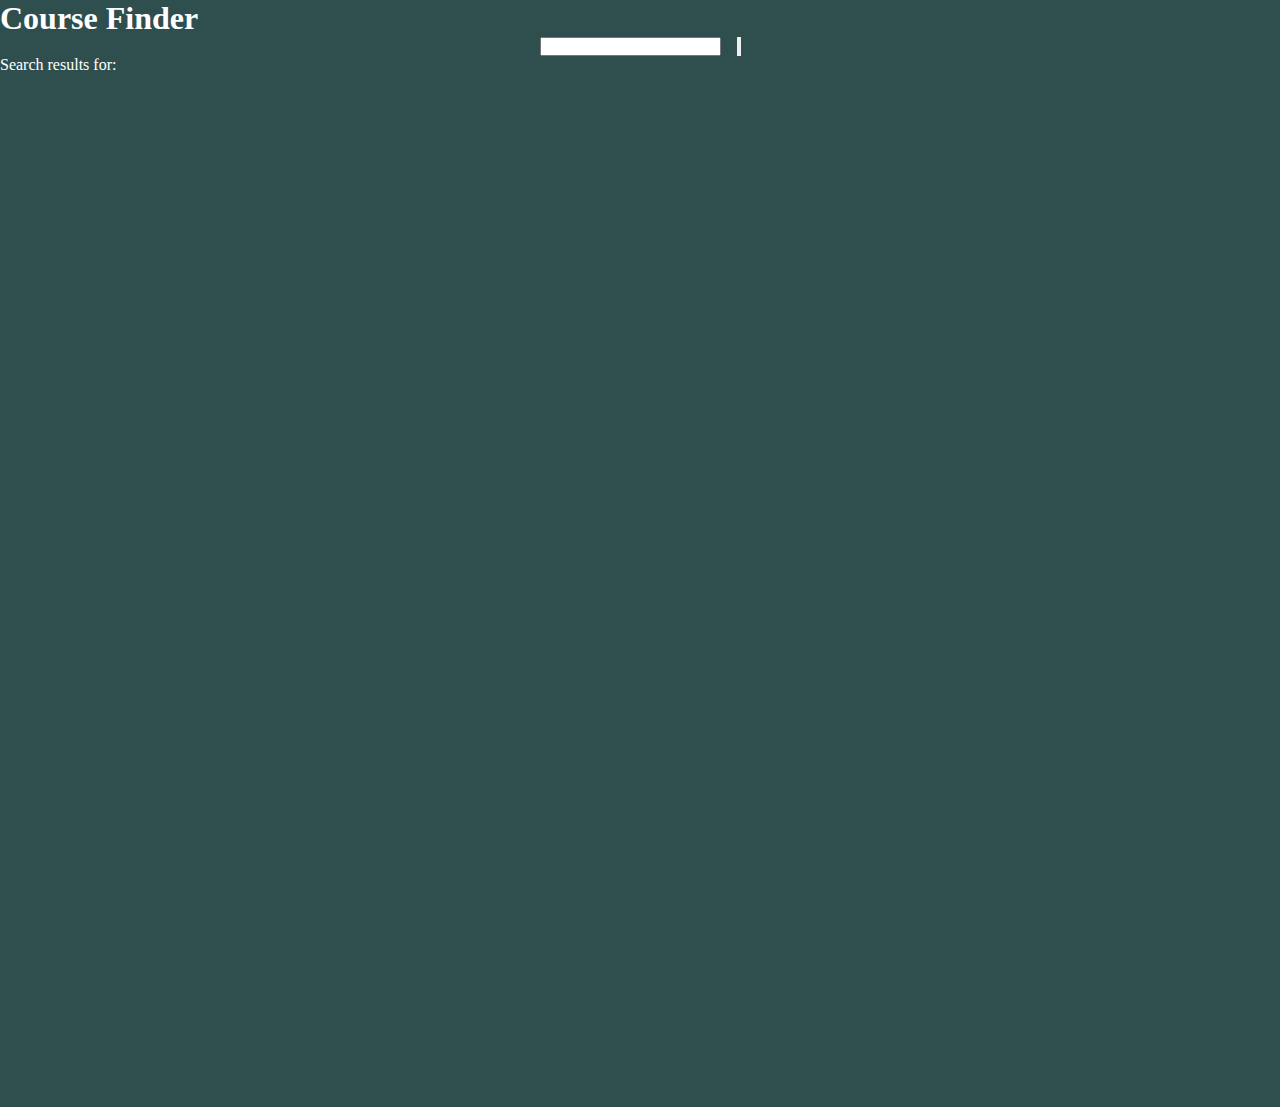
==== index.html @ 17772dac "Basic layout" ====
<!DOCTYPE html>
<html lang="en">
  <head>
    <meta charset="UTF-8" />
    <meta http-equiv="X-UA-Compatible" content="IE=edge" />
    <meta name="viewport" content="width=device-width, initial-scale=1.0" />
    <title>Document</title>
    <link
      href="https://cdn.jsdelivr.net/npm/bootstrap@5.0.2/dist/css/bootstrap.min.css"
      rel="stylesheet"
      integrity="sha384-EVSTQN3/azprG1Anm3QDgpJLIm9Nao0Yz1ztcQTwFspd3yD65VohhpuuCOmLASjC"
      crossorigin="anonymous"
    />
    <script
      src="https://cdn.jsdelivr.net/npm/bootstrap@5.0.2/dist/js/bootstrap.bundle.min.js"
      integrity="sha384-MrcW6ZMFYlzcLA8Nl+NtUVF0sA7MsXsP1UyJoMp4YLEuNSfAP+JcXn/tWtIaxVXM"
      crossorigin="anonymous"
    ></script>
    <link
      rel="stylesheet"
      href="https://cdnjs.cloudflare.com/ajax/libs/font-awesome/6.2.1/css/all.min.css"
      integrity="sha512-MV7K8+y+gLIBoVD59lQIYicR65iaqukzvf/nwasF0nqhPay5w/9lJmVM2hMDcnK1OnMGCdVK+iQrJ7lzPJQd1w=="
      crossorigin="anonymous"
      referrerpolicy="no-referrer"
    />
    <link rel="stylesheet" href="./styles.css" />
  </head>
  <body>
    <div class="container">
      <div class="row">
        <div class="col-12">
          <h1 class="text-center my-5">Course Finder</h1>
        </div>
      </div>

      <div class="searchbar-container">
        <div class="input-group search-bar">
            <input
              type="text"
              class="form-control"
              aria-label="Dollar amount (with dot and two decimal places)"
            />
            <span class="input-group-text" role="button">
              <i class="fa-solid fa-magnifying-glass"></i>
            </span>
          </div>
          <button class="btn btn-light" role="button">
            <i class="fa-solid fa-shuffle"></i>
          </button>
      </div>

      <p class="text-center h4 mt-5">Search results for: </p>

      <div class="row text-center mt-5 g-0">
        <div class="col-3">
          <div class="card">
            <div class="card-body">
              <h1>Course 1</h1>
            </div>
          </div>
        </div>
        <div class="col-3">
          <div class="card">
            <div class="card-body">
              <h1>Course 2</h1>
            </div>
          </div>
        </div>
        <div class="col-3">
          <div class="card">
            <div class="card-body">
              <h1>Course 3</h1>
            </div>
          </div>
        </div>
        <div class="col-3">
          <div class="card">
            <div class="card-body">
              <h1>Course 4</h1>
            </div>
          </div>
        </div>
        <div class="col-3">
          <div class="card">
            <div class="card-body">
              <h1>Course 5</h1>
            </div>
          </div>
        </div>
        <div class="col-3">
          <div class="card">
            <div class="card-body">
              <h1>Course 6</h1>
            </div>
          </div>
        </div>
        <div class="col-3">
          <div class="card">
            <div class="card-body">
              <h1>Course 7</h1>
            </div>
          </div>
        </div>
        <div class="col-3">
          <div class="card">
            <div class="card-body">
              <h1>Course 8</h1>
            </div>
          </div>
        </div>
        <div class="col-3">
          <div class="card">
            <div class="card-body">
              <h1>Course 9</h1>
            </div>
          </div>
        </div>
        <div class="col-3">
          <div class="card">
            <div class="card-body">
              <h1>Course 10</h1>
            </div>
          </div>
        </div>
        <div class="col-3">
          <div class="card">
            <div class="card-body">
              <h1>Course 11</h1>
            </div>
          </div>
        </div>
        <div class="col-3">
          <div class="card">
            <div class="card-body">
              <h1>Course 12</h1>
            </div>
          </div>
        </div>
      </div>
    </div>
  </body>
</html>
---- styles.css ----
* {
  margin: 0;
  padding: 0;
  box-sizing: border-box;
}

body {
  background-color: darkslategray;
  color: white;
}

h1 {
  font-weight: bold;
}

.search-bar {
  max-width: 500px;
}

.searchbar-container {
  display: flex;
  justify-content: center;
  gap: 1rem;
}

.card {
  color: darkslategray;
  max-width: 200px;
  margin: 1rem;
}

.card .card-body h1 {
  font-size: 3rem !important;
}

.course-detail img {
    height: 300px;
    border-radius: 2% !important;
}

.course-detail p {
    max-width: 400px;
}

.course-info {
    border: 5px dashed rgb(255, 255, 255);
    max-width: 500px;
}
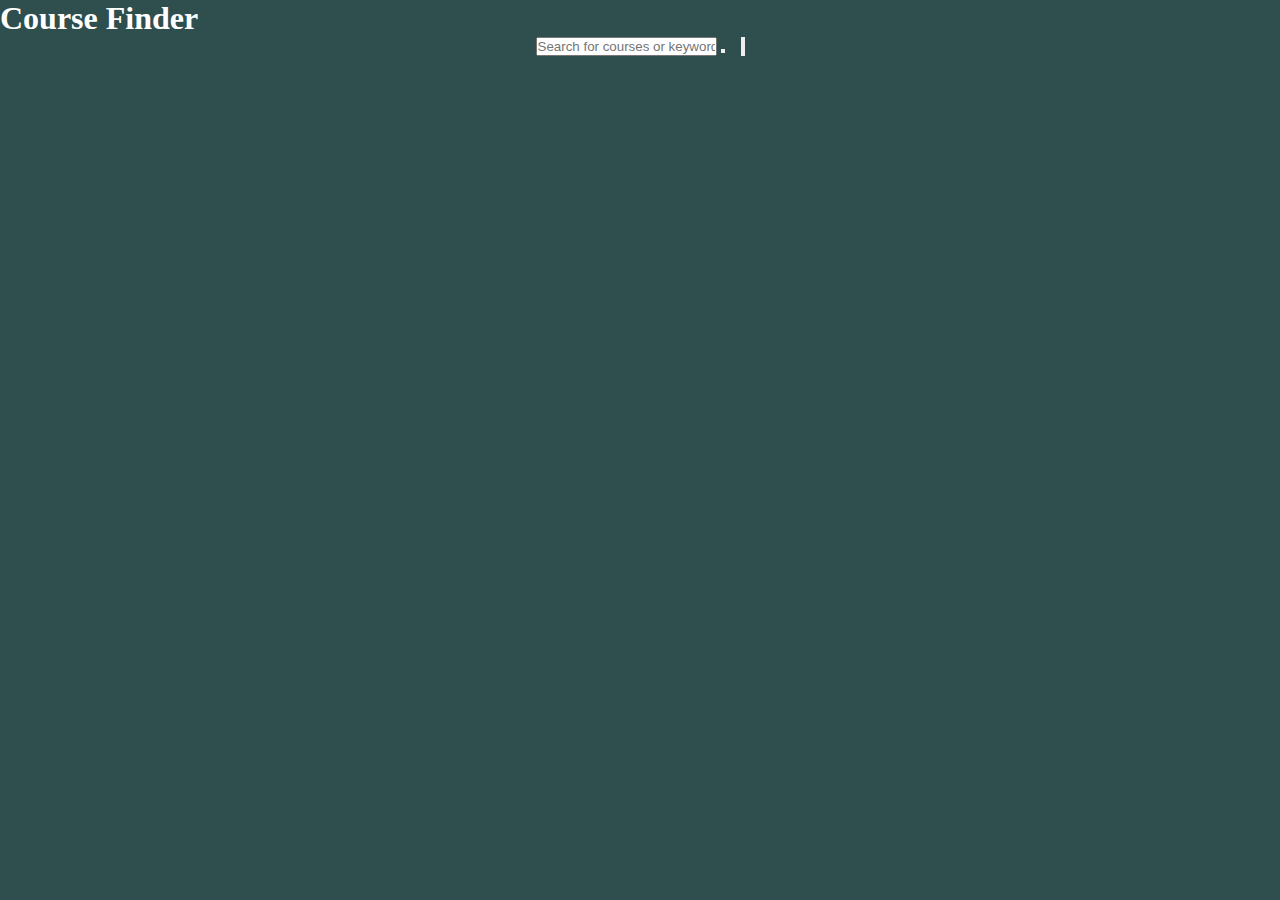
==== commit 989d0989: "Add basic JS logic course finder" ====
--- a/index.html
+++ b/index.html
@@ -33,110 +33,28 @@
         </div>
       </div>
 
-      <div class="searchbar-container">
+      <form class="searchbar-container" id="course-form">
         <div class="input-group search-bar">
-            <input
-              type="text"
-              class="form-control"
-              aria-label="Dollar amount (with dot and two decimal places)"
-            />
-            <span class="input-group-text" role="button">
-              <i class="fa-solid fa-magnifying-glass"></i>
-            </span>
-          </div>
-          <button class="btn btn-light" role="button">
-            <i class="fa-solid fa-shuffle"></i>
+          <input
+            type="text"
+            id="search"
+            class="form-control"
+            placeholder="Search for courses or keywords"
+          />
+          <button class="input-group-text" role="button">
+            <i class="fa-solid fa-magnifying-glass"></i>
           </button>
-      </div>
+        </div>
+        <button class="btn btn-light" role="button" id="random">
+          <i class="fa-solid fa-shuffle"></i>
+        </button>
+      </form>
 
-      <p class="text-center h4 mt-5">Search results for: </p>
+      <div id="result-heading"></div>
+      <div id="courses"></div>
+      <div id="single-course"></div>
+    </div>
 
-      <div class="row text-center mt-5 g-0">
-        <div class="col-3">
-          <div class="card">
-            <div class="card-body">
-              <h1>Course 1</h1>
-            </div>
-          </div>
-        </div>
-        <div class="col-3">
-          <div class="card">
-            <div class="card-body">
-              <h1>Course 2</h1>
-            </div>
-          </div>
-        </div>
-        <div class="col-3">
-          <div class="card">
-            <div class="card-body">
-              <h1>Course 3</h1>
-            </div>
-          </div>
-        </div>
-        <div class="col-3">
-          <div class="card">
-            <div class="card-body">
-              <h1>Course 4</h1>
-            </div>
-          </div>
-        </div>
-        <div class="col-3">
-          <div class="card">
-            <div class="card-body">
-              <h1>Course 5</h1>
-            </div>
-          </div>
-        </div>
-        <div class="col-3">
-          <div class="card">
-            <div class="card-body">
-              <h1>Course 6</h1>
-            </div>
-          </div>
-        </div>
-        <div class="col-3">
-          <div class="card">
-            <div class="card-body">
-              <h1>Course 7</h1>
-            </div>
-          </div>
-        </div>
-        <div class="col-3">
-          <div class="card">
-            <div class="card-body">
-              <h1>Course 8</h1>
-            </div>
-          </div>
-        </div>
-        <div class="col-3">
-          <div class="card">
-            <div class="card-body">
-              <h1>Course 9</h1>
-            </div>
-          </div>
-        </div>
-        <div class="col-3">
-          <div class="card">
-            <div class="card-body">
-              <h1>Course 10</h1>
-            </div>
-          </div>
-        </div>
-        <div class="col-3">
-          <div class="card">
-            <div class="card-body">
-              <h1>Course 11</h1>
-            </div>
-          </div>
-        </div>
-        <div class="col-3">
-          <div class="card">
-            <div class="card-body">
-              <h1>Course 12</h1>
-            </div>
-          </div>
-        </div>
-      </div>
-    </div>
+    <script src="script.js"></script>
   </body>
 </html>
